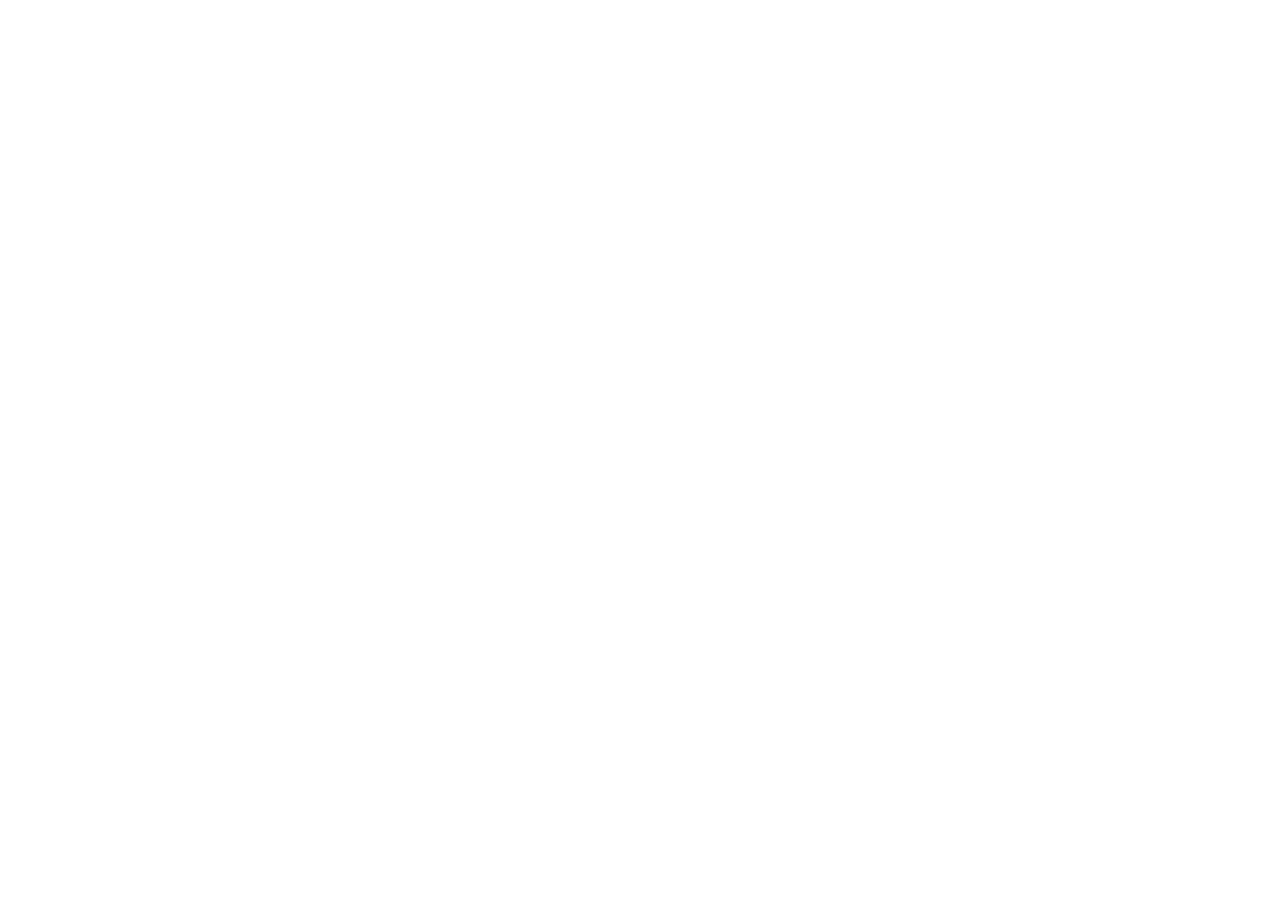
==== index.html @ 78348615 "Create folders and program files!" ====
<!DOCTYPE html>
<html lang="en">
<head>
    <meta charset="UTF-8">
    <meta name="viewport" content="width=device-width, initial-scale=1.0">
    <title>Rock, Paper and Scissors Game | JS</title>
    <link rel="stylesheet" href="./Style/global.css">
    <link rel="stylesheet" href="./Style/style.css">
</head>
<body>

    

    <script src="./JS/app.js"></script>
    
</body>
</html>
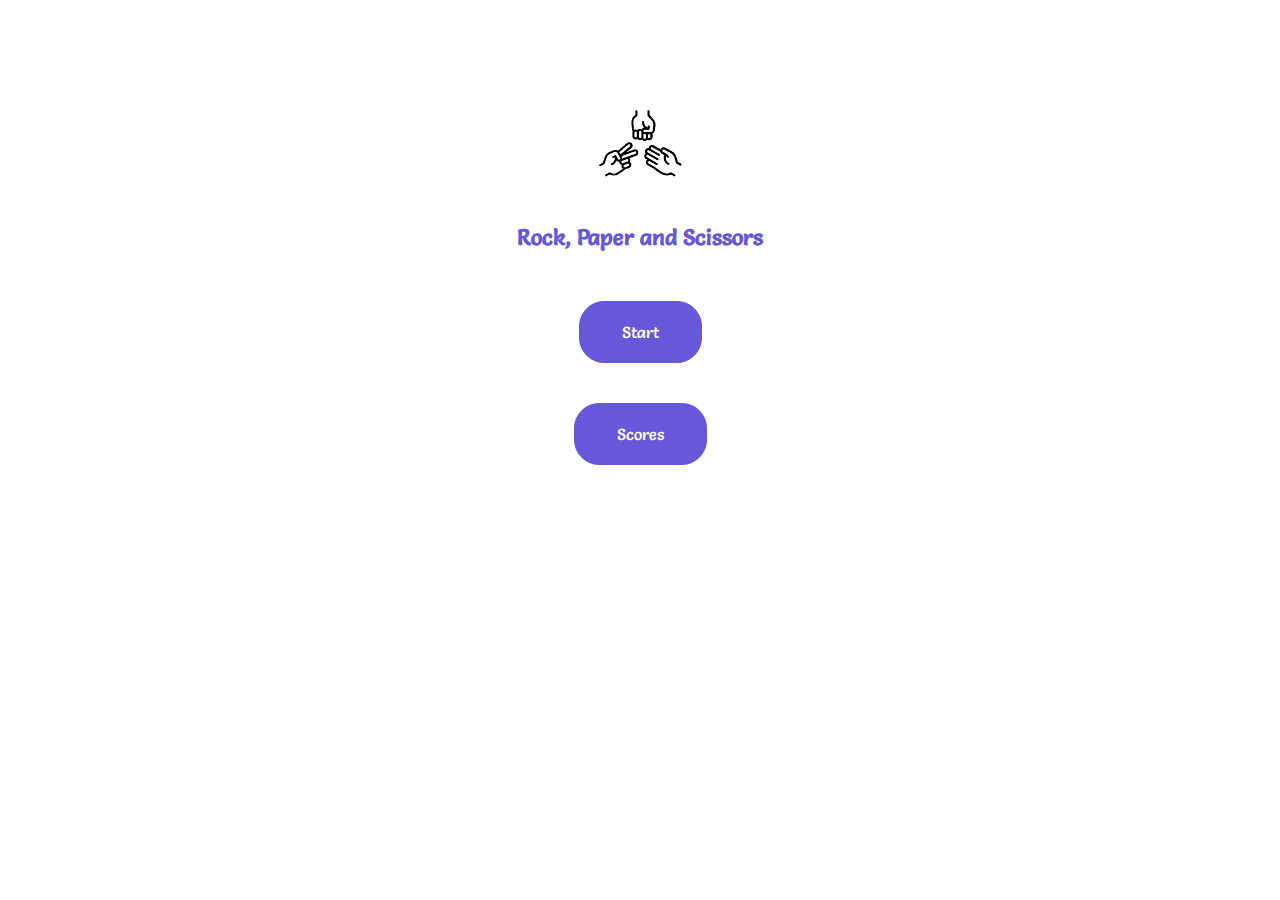
==== commit 6ad2dcb0: "Add basic styles. Making the home page and the game page." ====
--- a/index.html
+++ b/index.html
@@ -10,6 +10,15 @@
 <body>
 
     
+    <sction class="title-logo">
+        <img src="./Image/logo.png" alt="Game Logo">
+        <h1>Rock, Paper and Scissors</h1>
+    </sction>
+
+    <main class="container">
+        <a href="/game.html">Start</a>
+        <a href="/score">Scores</a>
+    </main>
 
     <script src="./JS/app.js"></script>
     
--- a/Style/global.css
+++ b/Style/global.css
@@ -0,0 +1,19 @@
+@import url('https://fonts.googleapis.com/css2?family=Salsa&display=swap');
+
+* {
+    margin: 0;
+    padding: 0;
+    box-sizing: border-box;
+    text-decoration: none;
+}
+
+
+body {
+    display: flex;
+    align-items: center;
+    /* justify-content: center; */
+    margin-top: 100px;
+    flex-direction: column;
+    height: 100%;
+    font-family: 'Salsa', cursive;
+}--- a/Style/style.css
+++ b/Style/style.css
@@ -0,0 +1,89 @@
+/* Home Styles */
+
+.title-logo {
+    text-align: center;
+}
+
+.title-logo img {
+    width: 100px;
+}
+
+.title-logo h1 {
+    font-size: 22px;
+    color: #6757d9;
+    margin: 32px 0 50px;
+}
+
+.container {
+    display: flex;
+    justify-content: center;
+    align-items: center;
+    flex-direction: column;
+    gap: 40px;
+}
+
+.container a {
+    background-color: #6757d9;
+    color: #fff;
+    padding: 20px 42px;
+    border-radius: 25px;
+    border: .5px solid #6757d9;
+    transition: all .3s ease-in;
+}
+
+.container a:hover {
+    background-color: transparent;
+    border: .5px solid #6757d9;
+    color: #6757d9;
+}
+
+/* Game Styles */
+
+.container-box {
+    display: flex;
+    flex-direction: column;
+    align-items: center;
+    border: .5px solid #6757d9;
+    padding: 32px 0 0;
+    width: 500px;
+    border-top-right-radius: 30px;
+    border-bottom-left-radius: 30px;
+}
+
+.container-box .section-img img {
+    width: 100px;
+    background-color: #6757d9;
+    border: .5px solid #6757d9;
+    border-radius: 50%;
+    padding: 15px;
+    cursor: pointer;
+    transition: all .3s ease-in;
+}
+
+.container-box .section-img img:hover {
+    border: .5px solid #6757d9;
+    background-color: transparent;
+}
+
+.container-box .section-img img:nth-child(2) {
+    margin: 0 30px;
+}
+
+.container-box .results {
+    margin: 62px 0 20px;
+}
+
+.container-box .results span {
+    padding: 0 15px;
+    font-size: 25px;
+}
+
+.container-box .msg {
+    background-color: #6757d9;
+    width: 100%;
+    text-align: center;
+    color: #fff;
+    font-size: 32px;
+    border-bottom-left-radius: 30px;
+    padding: 20px 0;
+}